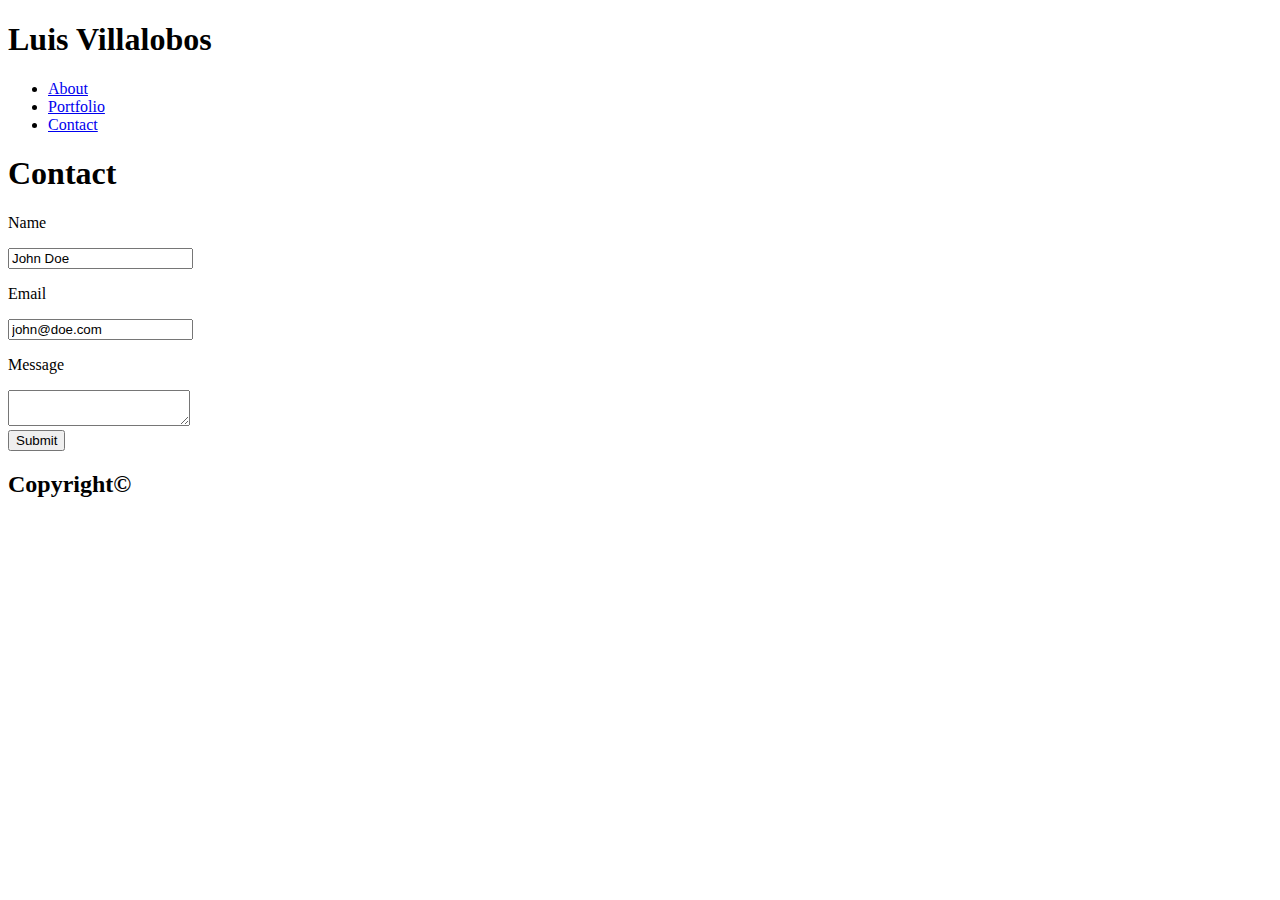
==== contact.html @ 191ff2fd "added html skeleton for all pages" ====
<!DOCTYPE html>
<html lang="en">
<head>
    <meta charset="UTF-8">
    <meta name="viewport" content="width=device-width, initial-scale=1.0">
    <meta http-equiv="X-UA-Compatible" content="ie=edge">
    <link href="https://fonts.googleapis.com/css?family=Open+Sans+Condensed:300,700&display=swap" rel="stylesheet">
    <!-- <link rel="stylesheet" href="assets/reset.css"> -->
    <link rel="stylesheet" href="assets/style.css">
    <title>Luis Villalobos</title>
</head>
<body>
    <!-- Navigation -->
    <nav class="navbar">
        <div class="container">
            <h1 class="logo">Luis Villalobos</h1>
            <ul class="nav">
                <li><a href="index.html" id="home">About</a></li>
                <li><a href="portfolio.html" id="portfolio">Portfolio</a></li>
                <li><a href="contact.html" id="contact">Contact</a></li>
            </ul>
        </div>
    </nav>

    <!-- Contact me section -->
    <section class="about">
        <div class="container">
            <div>
                <h1>Contact</h1>
            </div>
            
            <div class="contact">

                    <p>Name</p>
                    <input type="text" name="name" value="John Doe">
            
                    <p>Email</p>
                    <input type="email" name="email" value="john@doe.com">
            
                    <p>Message</p>
                    <textarea> </textarea>
                    
            
                    <br />
                    <button class="btn" type="button">Submit</button>
                </div>

        </div>
    </section>

    <!-- Footer -->
    <footer class="section-footer">
            <div class="container">
                <div>
                    <h2>Copyright&copy;</h2>
                </div>
            </div>
        </footer>

    <script src="assets/script.js"></script>
</body>
</html>
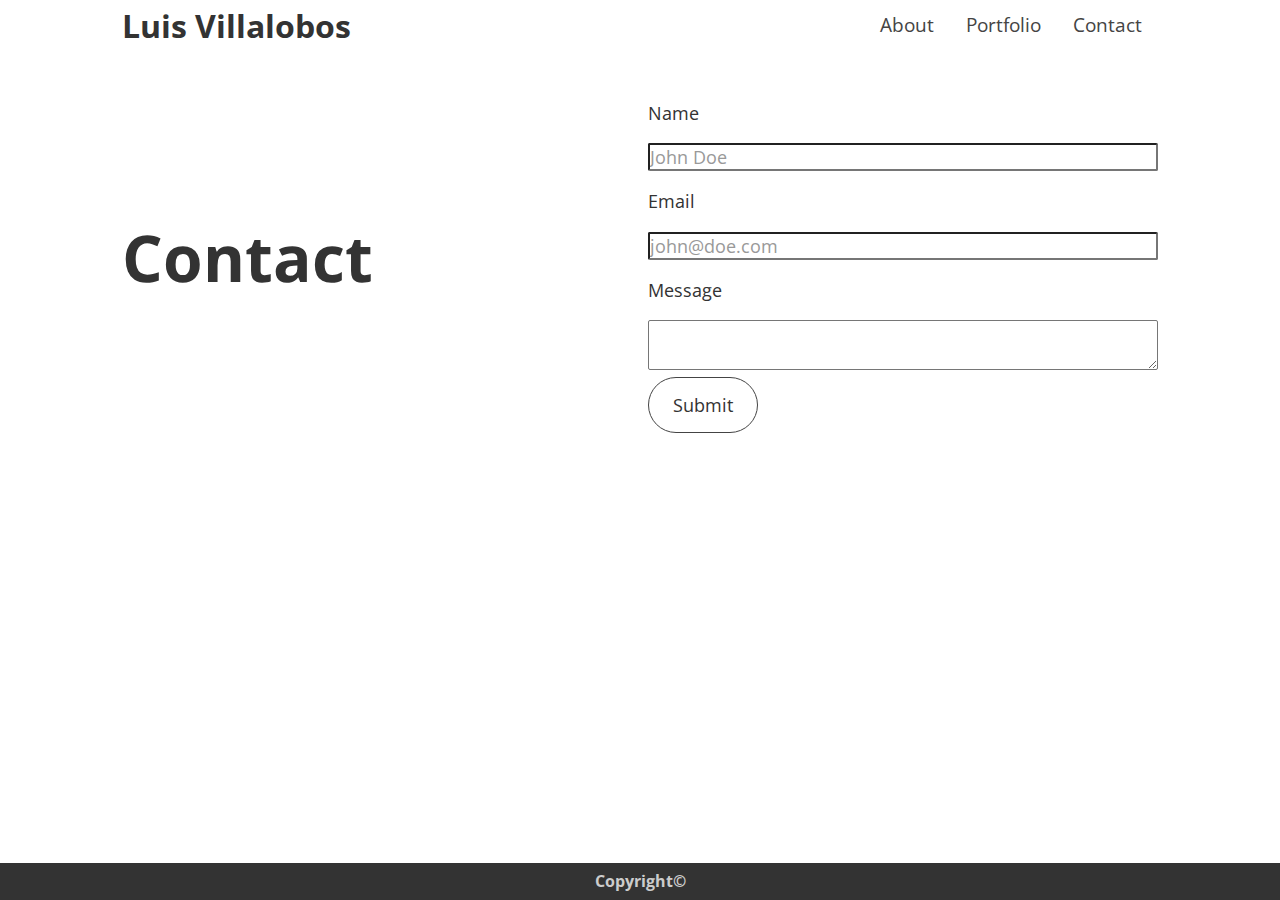
==== commit d6c6ac02: "fixed css link issue" ====
--- a/contact.html
+++ b/contact.html
@@ -6,7 +6,7 @@
     <meta http-equiv="X-UA-Compatible" content="ie=edge">
     <link href="https://fonts.googleapis.com/css?family=Open+Sans+Condensed:300,700&display=swap" rel="stylesheet">
     <!-- <link rel="stylesheet" href="assets/reset.css"> -->
-    <link rel="stylesheet" href="assets/style.css">
+    <link rel="stylesheet" href="assests/style.css">
     <title>Luis Villalobos</title>
 </head>
 <body>
--- a/assests/style.css
+++ b/assests/style.css
@@ -0,0 +1,172 @@
+:root {
+    --primary-color: #333;
+    --secondary-color: #444;
+    --overlay-color: rgba(0,0,0, 0.7);
+}
+
+* {
+    box-sizing: border-box;
+    margin: 0;
+    padding: 0;
+}
+
+body {
+    font-family: 'Open Sans Condensed', sans-serif;
+    line-height: 1.6;
+    color: #333;
+    font-size: 1.1rem;
+}
+
+h1, h2,
+h3, h4 {
+    line-height: 1.3;
+}
+a {
+    color: var(--secondary-color);
+    text-decoration: none;
+}
+
+ul {
+    list-style: none;
+}
+
+/* img {
+    width: 100%;
+} */
+
+.container {
+    max-width: 1100px;
+    margin: auto;
+    overflow: hidden;
+    padding: 0 2rem;
+}
+
+.navbar {
+    font-size: 1.2rem;
+    padding-top: 0.3rem;
+    padding-bottom: 0.3rem;
+}
+
+.navbar .container {
+    display: grid;
+    grid-template-columns: repeat(2, 1fr);
+}
+
+.navbar .logo {
+    font-size: 2rem;
+}
+
+.navbar .nav {
+    justify-self: flex-end;
+    display: flex;
+    align-items: center;
+    justify-content: center;
+}
+
+.navbar .nav a {
+    padding: 0 1rem;
+}
+.navbar .nav a:hover {
+    border-bottom: .5px solid #333;
+    color: red;
+    transition: border-bottom 300ms, color 300ms;
+}
+
+.about {
+    margin: 2rem 0;
+}
+
+.about .container {
+    display: grid;
+    grid-template-columns: repeat(2, 1fr);
+    grid-gap: 1rem;
+    align-items: center;
+    justify-content: center;
+}
+
+.about h1 {
+    font-size: 4rem;
+    color: var(--primary-color);
+}
+.about p {
+    margin: 1rem 0;
+}
+
+/* Portfolio section */
+.portfolio {
+    margin: 2rem 0;
+}
+
+.portfolio .container {
+    display: grid;
+    grid-template-columns: repeat(2 1fr);
+    grid-gap: 1rem;
+    align-items: center;
+    justify-content: center;
+}
+
+.portfolio h1 {
+    font-size: 4rem;
+    color: var(--primary-color);
+}
+.portfolio p {
+    margin: 1rem 0;
+}
+
+/* ***************** */
+
+.section-footer {
+    position: absolute;
+    bottom: 0;
+    width: 100%;
+    background-color: var(--primary-color);
+    color: #fff;
+    padding: .5rem 0;
+}
+
+.section-footer h2 {
+    font-size: 1rem;
+    /* margin-bottom: 1rem; */
+    color: #ccc;
+    text-align: center;
+}
+
+
+/* Utilities */
+.btn {
+    display: inline-block;
+    font-size: 1.1rem;
+    padding: .8rem 1.5rem;
+    border: 1px solid var(--secondary-color);
+    border-radius: 30px;
+}
+.btn:hover {
+    color: white;
+    background-color: var(--secondary-color);
+    transition: color 250ms, background-color 250ms;
+}
+
+button {
+    text-decoration: none;
+    font-family: 'Open Sans Condensed', sans-serif;
+    line-height: 1.6;
+    color: #333;
+    background-color: #fff;
+    font-size: 1.1rem;
+}
+
+input, textarea {
+    font-family: 'Open Sans Condensed', sans-serif;
+    width: 100%;
+    border-radius: 2px;
+    font-size: 1.1rem;
+}
+
+textarea:focus, input:focus,
+button:focus {
+    outline: none;
+}
+
+input {
+    color: #999;
+}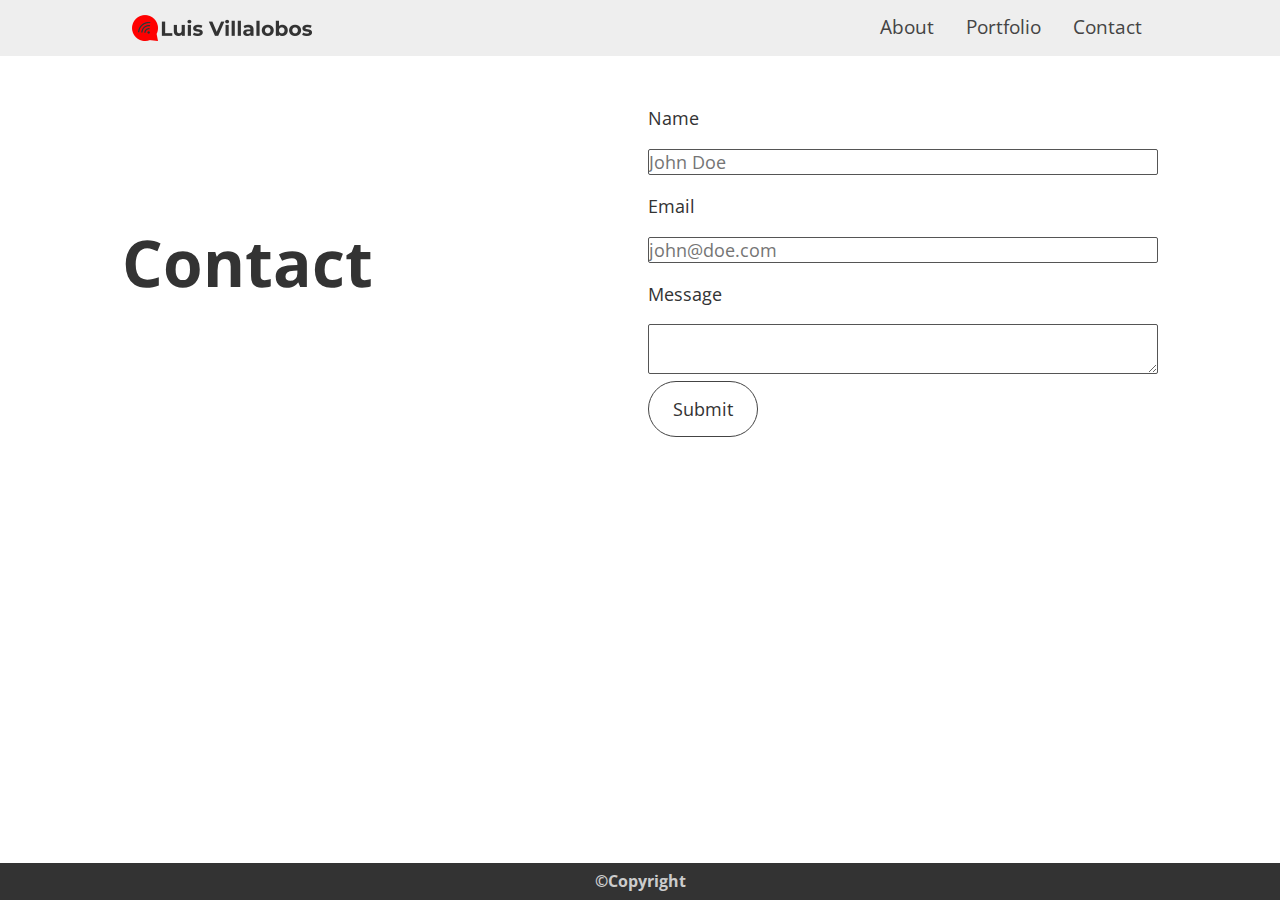
==== commit eda9add6: "added logo, changed styling on all pages" ====
--- a/contact.html
+++ b/contact.html
@@ -13,7 +13,7 @@
     <!-- Navigation -->
     <nav class="navbar">
         <div class="container">
-            <h1 class="logo">Luis Villalobos</h1>
+            <img class="logo" src="./images/logo.png" alt="logo">
             <ul class="nav">
                 <li><a href="index.html" id="home">About</a></li>
                 <li><a href="portfolio.html" id="portfolio">Portfolio</a></li>
@@ -32,10 +32,10 @@
             <div class="contact">
 
                     <p>Name</p>
-                    <input type="text" name="name" value="John Doe">
+                    <input type="text" name="name" placeholder="John Doe">
             
                     <p>Email</p>
-                    <input type="email" name="email" value="john@doe.com">
+                    <input type="email" name="email" placeholder="john@doe.com">
             
                     <p>Message</p>
                     <textarea> </textarea>
@@ -52,7 +52,7 @@
     <footer class="section-footer">
             <div class="container">
                 <div>
-                    <h2>Copyright&copy;</h2>
+                    <h2>&copy;Copyright</h2>
                 </div>
             </div>
         </footer>
--- a/assests/style.css
+++ b/assests/style.css
@@ -45,6 +45,7 @@
     font-size: 1.2rem;
     padding-top: 0.3rem;
     padding-bottom: 0.3rem;
+    background-color: #eee;
 }
 
 .navbar .container {
@@ -54,6 +55,7 @@
 
 .navbar .logo {
     font-size: 2rem;
+    /* width: 130px; */
 }
 
 .navbar .nav {
@@ -68,7 +70,7 @@
 }
 .navbar .nav a:hover {
     border-bottom: .5px solid #333;
-    color: red;
+    color: #ff0000;
     transition: border-bottom 300ms, color 300ms;
 }
 
@@ -98,19 +100,26 @@
 }
 
 .portfolio .container {
-    display: grid;
-    grid-template-columns: repeat(2 1fr);
+    /* display: grid;
+    grid-template-columns: repeat(2 1fr); */
     grid-gap: 1rem;
     align-items: center;
     justify-content: center;
 }
 
 .portfolio h1 {
+    text-align: center;
     font-size: 4rem;
     color: var(--primary-color);
 }
 .portfolio p {
     margin: 1rem 0;
+}
+/* Portfolio project section */
+.project-wrapper {
+    display: grid;
+    grid-template-columns: repeat(3, 1fr);
+    text-align: center;
 }
 
 /* ***************** */
@@ -153,6 +162,7 @@
     color: #333;
     background-color: #fff;
     font-size: 1.1rem;
+    cursor: pointer;
 }
 
 input, textarea {
@@ -160,13 +170,12 @@
     width: 100%;
     border-radius: 2px;
     font-size: 1.1rem;
+    color: #333;
+    border-style: none;
+    border: 1px solid #555;
 }
 
 textarea:focus, input:focus,
 button:focus {
     outline: none;
 }
-
-input {
-    color: #999;
-}